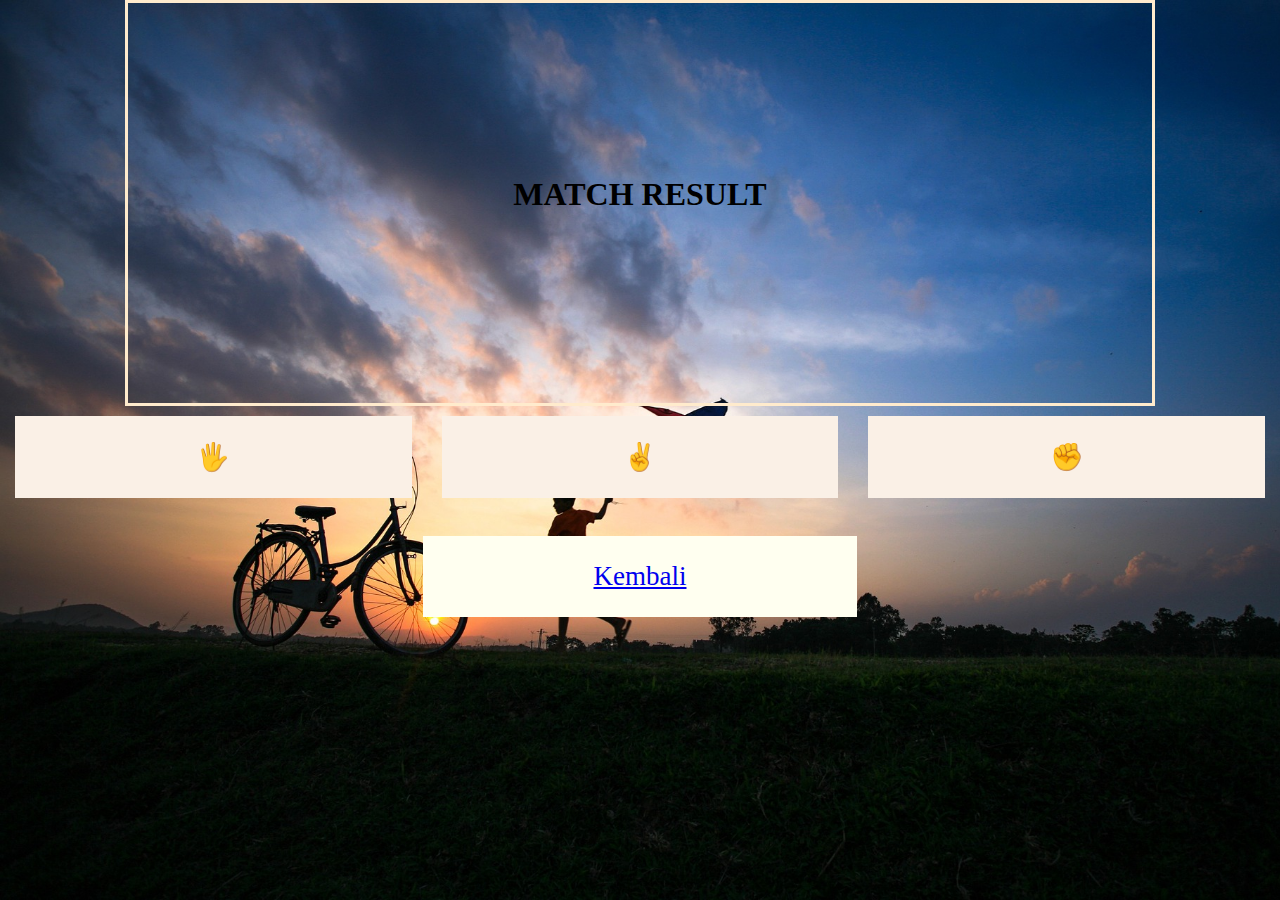
==== bgt.html @ 7c1dacae "first commit" ====
<!DOCTYPE html>
<html lang="en">

<head>
    <meta charset="UTF-8">
    <meta http-equiv="X-UA-Compatible" content="IE=edge">
    <meta name="viewport" content="width=device-width, initial-scale=1.0">
    <link rel="stylesheet" href="style.css" />
    <link rel="mainsheet" href="main.css" />
</head>

<body>
    <div class="bgtBG" id="app">
        <div class="summary">
            <h1 class="title">MATCH RESULT</h1>
            <br />
            <h1 id="inGame"></h1>
            <h3 id="result"></h3>
        </div>
        <div class="games">
            <div class="option" onclick="pickOption('🖐')">🖐</div>
            <div class="option" onclick="pickOption('✌')">✌</div>
            <div class="option" onclick="pickOption('✊')">✊</div>
        </div></br>
        <nav class="games">
            <a class="pilih" href="main.html">Kembali</a>
        </nav>
    </div>

    <script>
        class Start {
            constructor() {
                this.playerName = "Kamu"
                this.botName = "Epulbot"
                this.playerOption;
                this.botOption;
                this.winner = ""
            }

            get getBotOption() {
                return this.botOption;
            }

            set setBotOption(option) {
                this.botOption = option;
            }

            get getPlayerOption() {
                return this.playerOption
            }

            set setPlayerOption(option) {
                this.playerOption = option;
            }

            botBrain() {
                const option = ["🖐", "✌", "✊"];
                const bot = option[Math.floor(Math.random() * option.length)];
                return bot;
            }

            winCalculation() {
                if (this.botOption == "🖐" && this.playerOption == "✌") {
                    return this.winner = this.playerName
                } else if (this.botOption == "🖐" && this.playerOption == "✊") {
                    return this.winner = this.botName;
                } else if (this.botOption == "✌" && this.playerOption == "🖐") {
                    return this.winner = this.botName;
                } else if (this.botOption == "✌" && this.playerOption == "✊") {
                    return this.winner = this.playerName
                } else if (this.botOption == "✊" && this.playerOption == "🖐") {
                    return this.winner = this.playerName
                } else if (this.botOption == "✊" && this.playerOption == "✌") {
                    return this.winner = this.botName;
                } else {
                    return this.winner = "SERI"
                }
            }

            matchResult() {
                if (this.winner != "SERI") {
                    return `${this.winner} MENANG!`;
                } else {
                    return `WAAA ${this.winner}, GAK ADA YG MENANG 🤪`;
                }
            }
        }

        function pickOption(params) {
            const start = new Start();
            start.setPlayerOption = params;
            start.setBotOption = start.botBrain();
            start.winCalculation();

            const inGame = document.getElementById("inGame");
            const result = document.getElementById("result");

            inGame.textContent = "..."
            result.textContent = "..."

            setTimeout(() => {
                inGame.textContent = `${start.getPlayerOption} VS ${start.getBotOption}`
                result.textContent = start.matchResult();
            }, 1500);

        }
    </script>
</body>

</html>
---- style.css ----
:root {
    box-sizing: border-box;
}
  
html, body, * {
    margin: 0;
    padding: 0;
}
  
#app {
    height: 100vh;
}
  
.summary {
    display: flex;
    justify-content: center;
    align-items: center;
    flex-direction: column;
    margin: 0 auto;
    border: 3px solid blanchedalmond;
    width: 80%;
    min-height: 400px;
    text-align: center;
}
  
.games {
    display: flex;
    justify-content: center;
    align-items: center;
}
  
.option {
    width: 30%;
    min-height: 20px;
    margin: 10px 15px;
    padding: 25px;
    text-align: center;
    font-size: 40px;
    background-color: linen;
    font-size: 3vh;
}
  
.option:hover {
    cursor: pointer;
    background-color: burlywood;
    transition: cubic-bezier(0.215, 0.61, 0.355, 1) ease-in-out;
    transform: scale(105%);
    -webkit-transform: scale(105%);
    -moz-transform: scale(105%);
    -ms-transform: scale(105%);
    -o-transform: scale(105%);
    -webkit-transition: cubic-bezier(0.215, 0.61, 0.355, 1) ease-in-out;
    -moz-transition: cubic-bezier(0.215, 0.61, 0.355, 1) ease-in-out;
    -ms-transition: cubic-bezier(0.215, 0.61, 0.355, 1) ease-in-out;
    -o-transition: cubic-bezier(0.215, 0.61, 0.355, 1) ease-in-out;
}

.myBG {
    height: 100vh;
    background: url("anak.jpg");
    background-size: cover;
}

.mainBG {
    height: 100vh;
    background: url("ch.jpg");
    background-size: cover;
}

.bgtBG {
    height: 100vh;
    background: url("bermain.jpg");
    background-size: cover;
}

.subt {
    display: flex;
    flex-direction: column;
    margin: 0 auto;
    width: 80%;
    min-height: 100;
    text-align: justify;
}

.pilih {
    width: 30%;
    min-height: 20px;
    margin: 10px 15px;
    padding: 25px;
    text-align: center;
    font-size: 40px;
    background-color: ivory;
    font-size: 3vh;
}
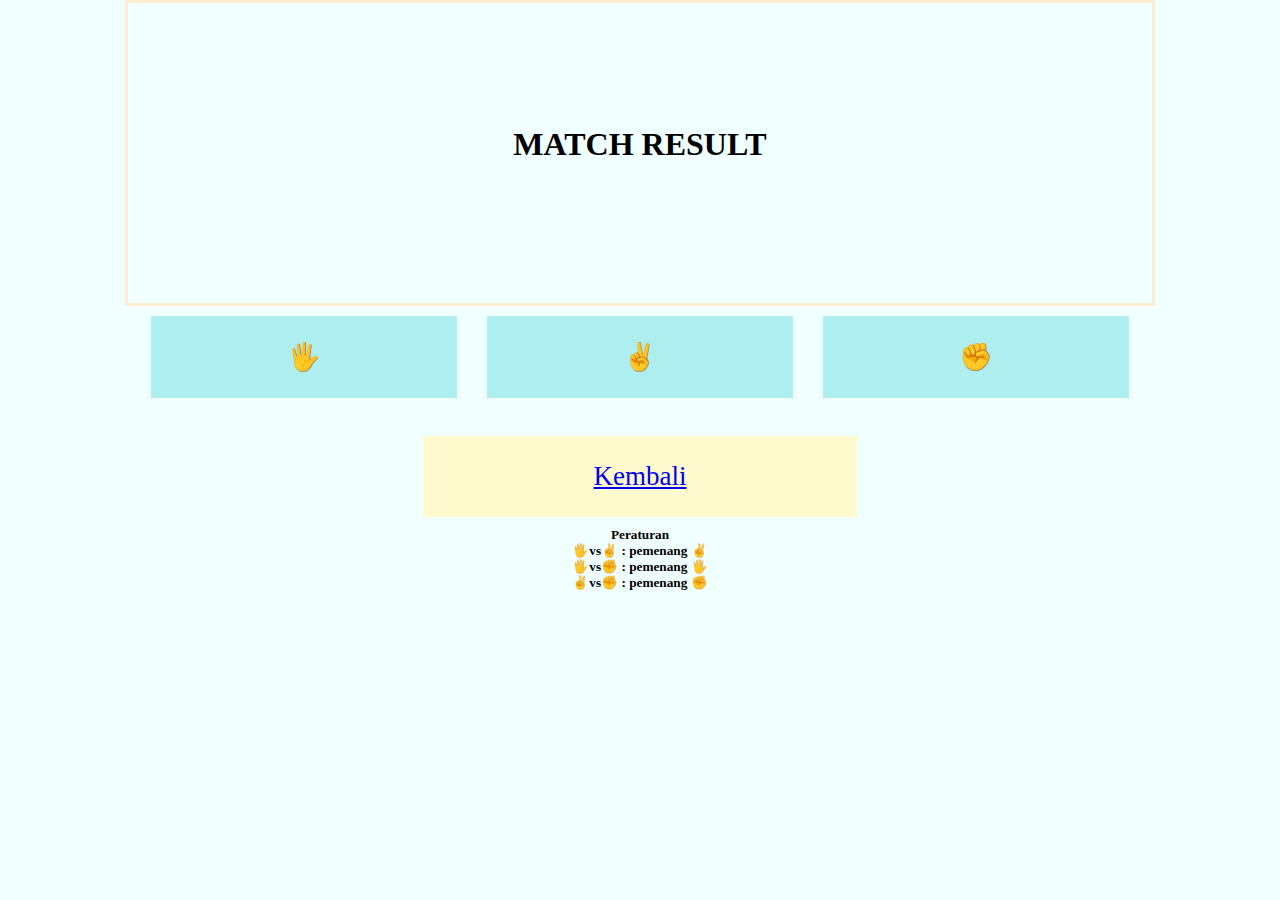
==== commit 25a37522: "first commit" ====
--- a/bgt.html
+++ b/bgt.html
@@ -6,7 +6,7 @@
     <meta http-equiv="X-UA-Compatible" content="IE=edge">
     <meta name="viewport" content="width=device-width, initial-scale=1.0">
     <link rel="stylesheet" href="style.css" />
-    <link rel="mainsheet" href="main.css" />
+    <link rel="indexsheet" href="index.html" />
 </head>
 
 <body>
@@ -23,8 +23,21 @@
             <div class="option" onclick="pickOption('✊')">✊</div>
         </div></br>
         <nav class="games">
-            <a class="pilih" href="main.html">Kembali</a>
+            <a class="pilih" href="index.html">Kembali</a>
         </nav>
+
+        <div class="games">
+            <h5>Peraturan</h5>
+        </div>
+        <div class="games">
+            <h5>🖐vs✌ : pemenang ✌</h5>
+        </div>
+        <div class="games">
+            <h5>🖐vs✊ : pemenang 🖐</h5>
+        </div>
+        <div class="games">
+            <h5>✌vs✊ : pemenang ✊</h5>
+        </div>
     </div>
 
     <script>
--- a/style.css
+++ b/style.css
@@ -19,7 +19,7 @@
     margin: 0 auto;
     border: 3px solid blanchedalmond;
     width: 80%;
-    min-height: 400px;
+    min-height: 300px;
     text-align: center;
 }
   
@@ -30,13 +30,13 @@
 }
   
 .option {
-    width: 30%;
+    width: 20%;
     min-height: 20px;
     margin: 10px 15px;
     padding: 25px;
     text-align: center;
     font-size: 40px;
-    background-color: linen;
+    background-color: paleturquoise;
     font-size: 3vh;
 }
   
@@ -57,7 +57,7 @@
 
 .myBG {
     height: 100vh;
-    background: url("anak.jpg");
+    background-color: honeydew;
     background-size: cover;
 }
 
@@ -69,7 +69,7 @@
 
 .bgtBG {
     height: 100vh;
-    background: url("bermain.jpg");
+    background-color: azure;
     background-size: cover;
 }
 
@@ -89,6 +89,6 @@
     padding: 25px;
     text-align: center;
     font-size: 40px;
-    background-color: ivory;
+    background-color: lemonchiffon;
     font-size: 3vh;
 }